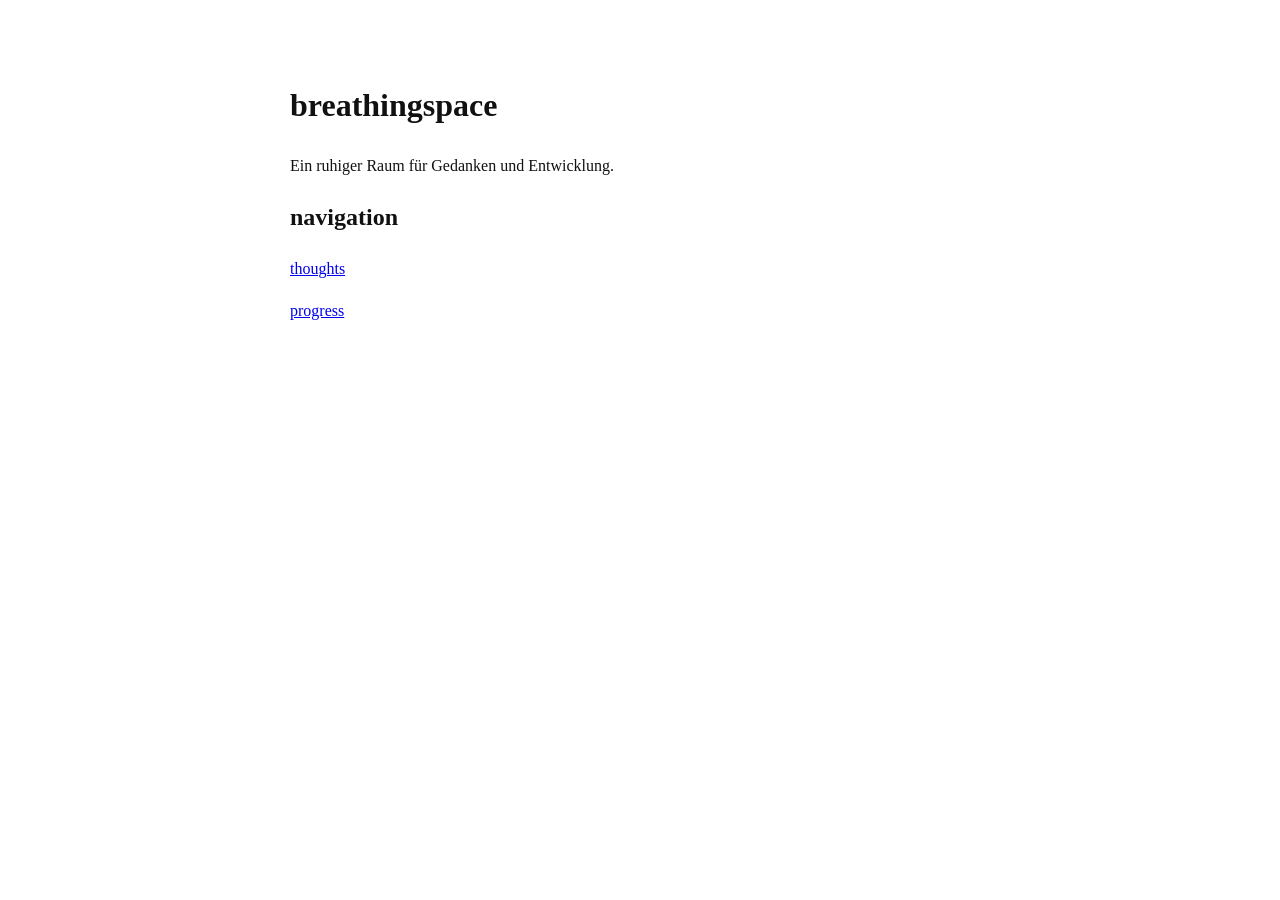
==== index.html @ 8d7a2e67 "index.html angepasst" ====
<!doctype html>
<html>
<head>
  <meta charset="utf-8">
  <title>breathingspace</title>
  <link rel="stylesheet" href="style.css">
</head>
<body>

  <h1>breathingspace</h1>

  <p>Ein ruhiger Raum für Gedanken und Entwicklung.</p>

  <h2>navigation</h2>

  <p><a href="pages/thoughts.html">thoughts</a></p>
  <p><a href="pages/progress.html">progress</a></p>

</body>
</html>
---- style.css ----
body {
  max-width: 700px;
  margin: 80px auto;
  font-family: serif;
  line-height: 1.6;
  color: #111;
  padding: 0 20px;
}
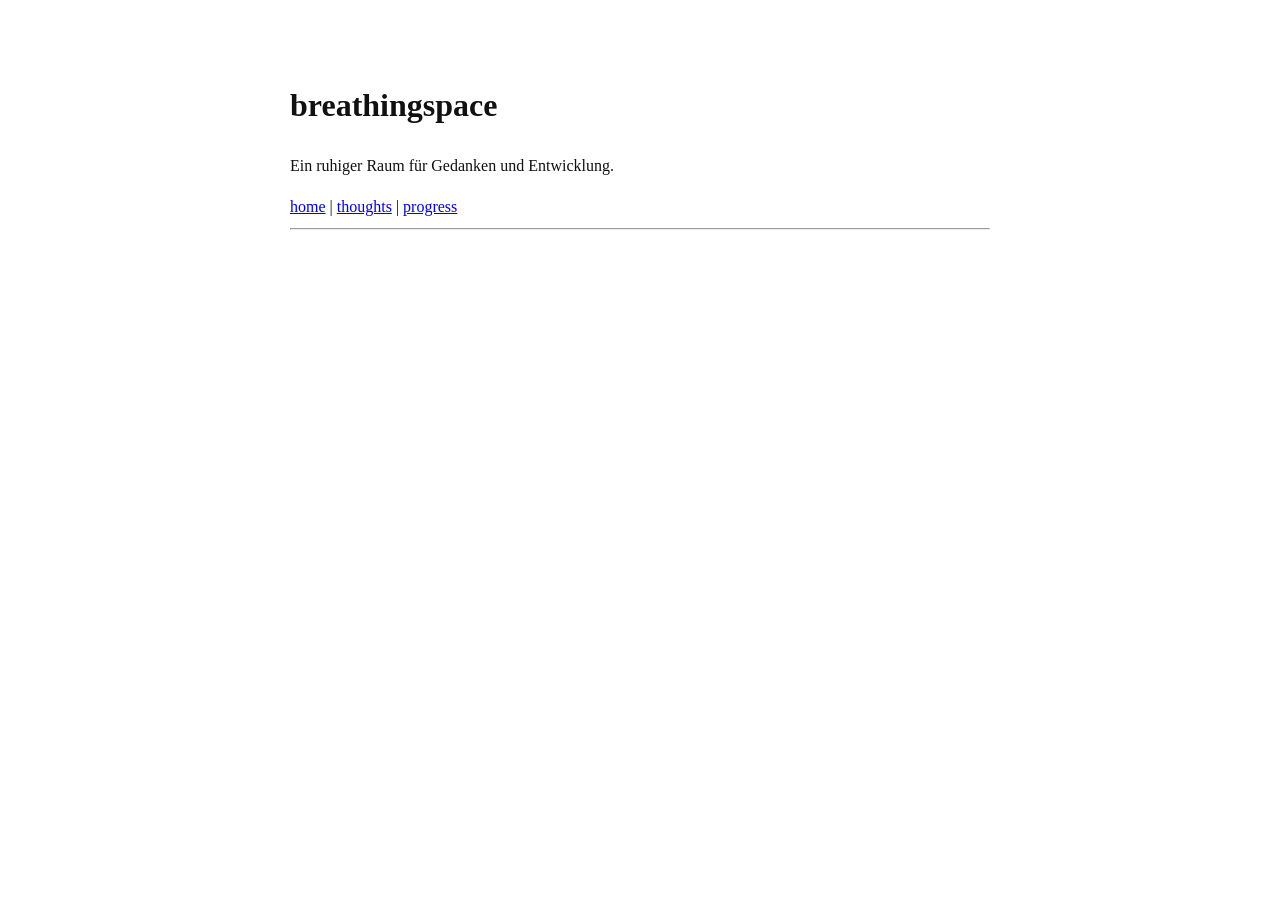
==== commit 8d705c01: "replace navigation" ====
--- a/index.html
+++ b/index.html
@@ -11,10 +11,13 @@
 
   <p>Ein ruhiger Raum für Gedanken und Entwicklung.</p>
 
-  <h2>navigation</h2>
+ <nav>
+  <a href="/breathingspace/index.html">home</a> |
+  <a href="/breathingspace/pages/thoughts.html">thoughts</a> |
+  <a href="/breathingspace/pages/progress.html">progress</a>
+</nav>
 
-  <p><a href="pages/thoughts.html">thoughts</a></p>
-  <p><a href="pages/progress.html">progress</a></p>
+<hr>
 
 </body>
 </html>
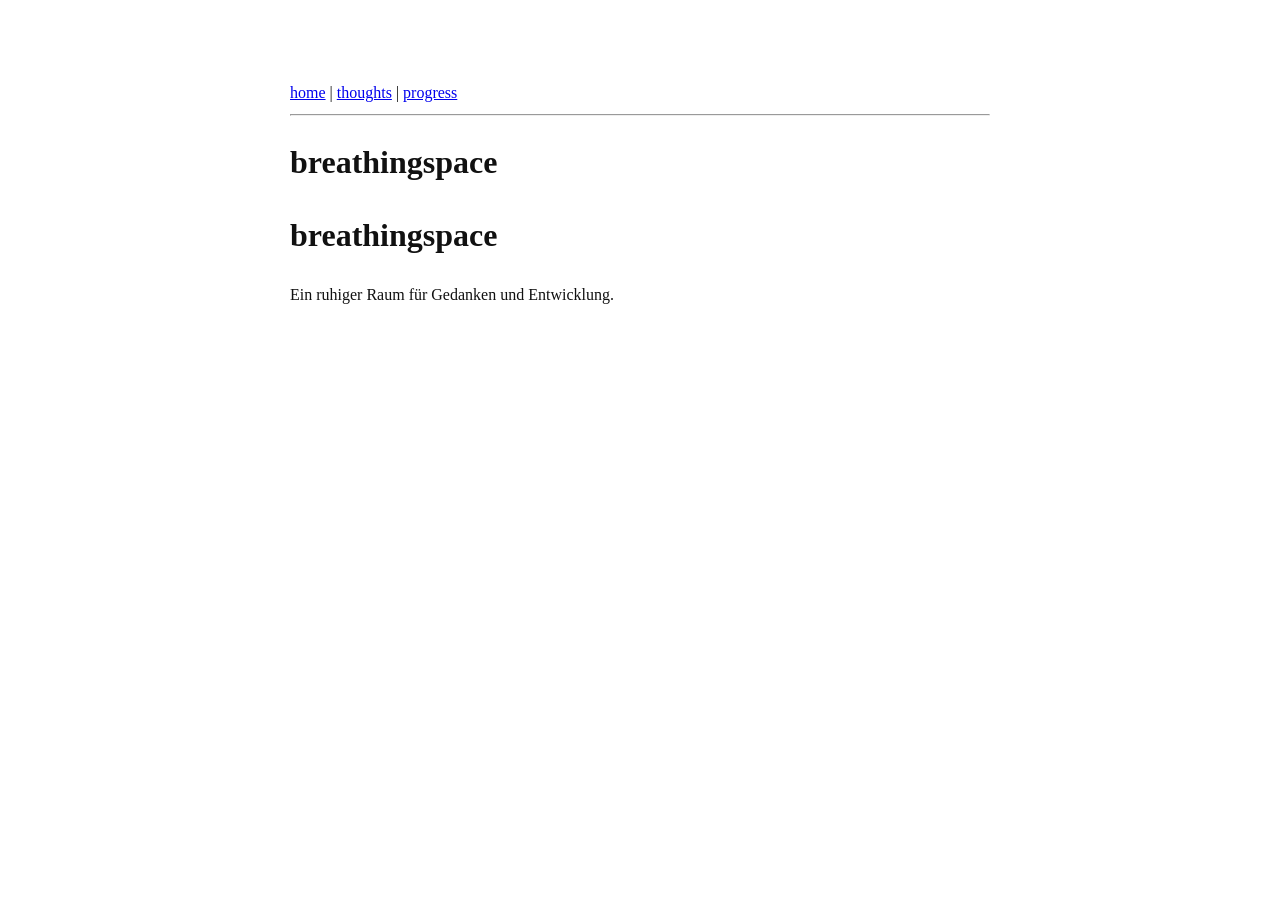
==== commit 5c18eaae: "placed nav position zu body" ====
--- a/index.html
+++ b/index.html
@@ -6,12 +6,8 @@
   <link rel="stylesheet" href="style.css">
 </head>
 <body>
-
-  <h1>breathingspace</h1>
-
-  <p>Ein ruhiger Raum für Gedanken und Entwicklung.</p>
-
- <nav>
+  
+<nav>
   <a href="/breathingspace/index.html">home</a> |
   <a href="/breathingspace/pages/thoughts.html">thoughts</a> |
   <a href="/breathingspace/pages/progress.html">progress</a>
@@ -19,5 +15,11 @@
 
 <hr>
 
+<h1>breathingspace</h1>
+  
+  <h1>breathingspace</h1>
+
+  <p>Ein ruhiger Raum für Gedanken und Entwicklung.</p>
+
 </body>
 </html>
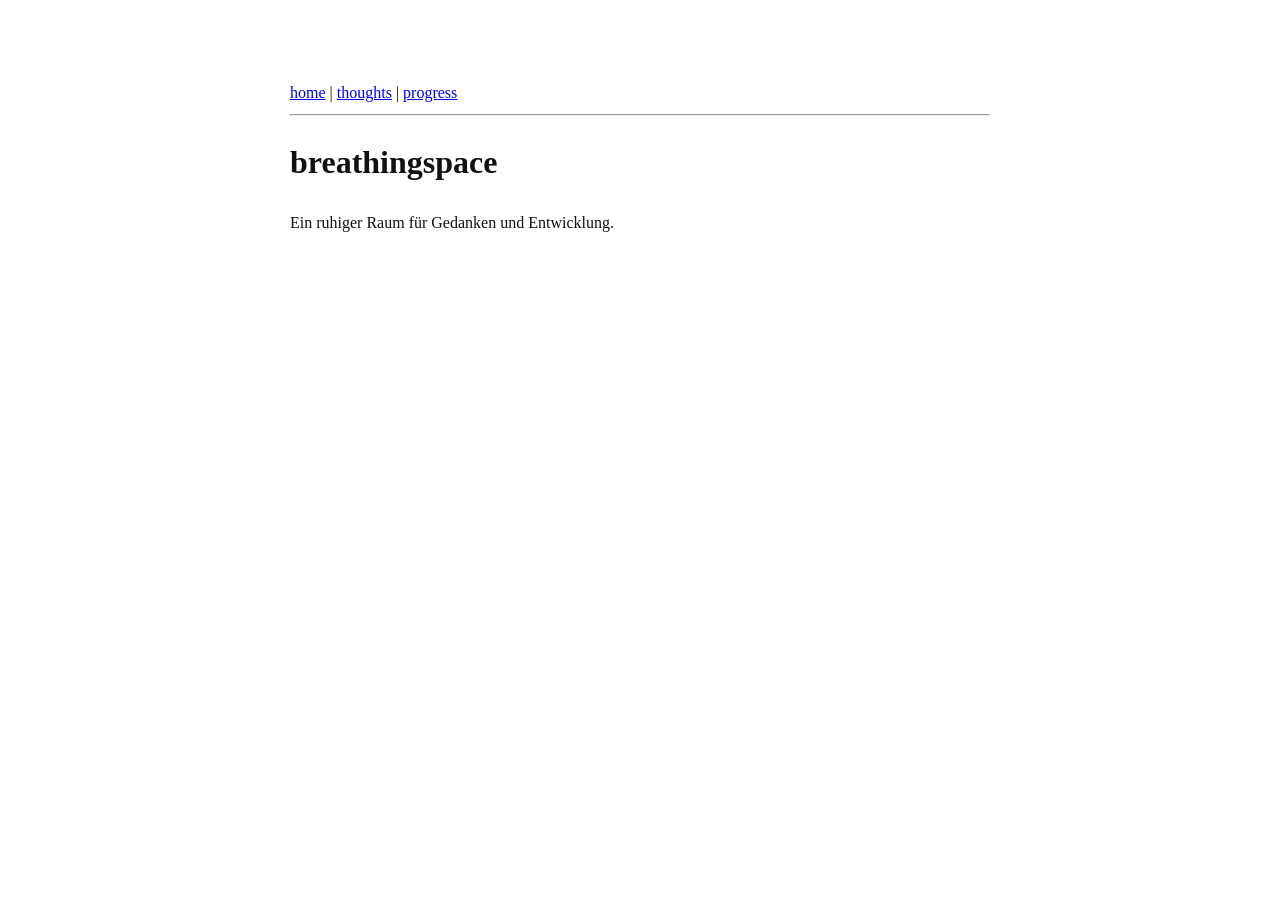
==== commit 918abffb: "1x breathingspace deleted" ====
--- a/index.html
+++ b/index.html
@@ -16,8 +16,6 @@
 <hr>
 
 <h1>breathingspace</h1>
-  
-  <h1>breathingspace</h1>
 
   <p>Ein ruhiger Raum für Gedanken und Entwicklung.</p>
 
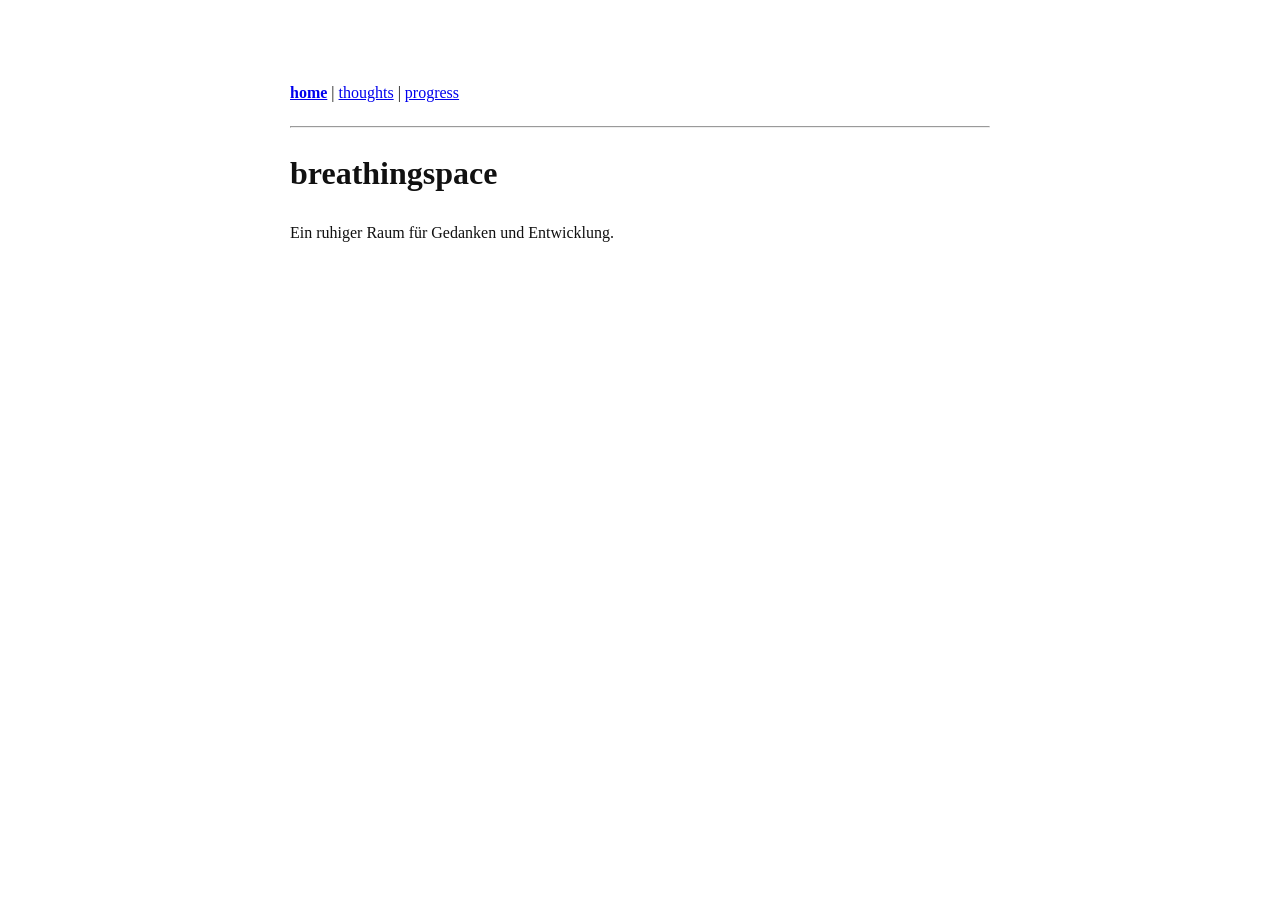
==== commit 976d51f9: "added active navigation" ====
--- a/index.html
+++ b/index.html
@@ -8,9 +8,9 @@
 <body>
   
 <nav>
-  <a href="/breathingspace/index.html">home</a> |
-  <a href="/breathingspace/pages/thoughts.html">thoughts</a> |
-  <a href="/breathingspace/pages/progress.html">progress</a>
+  <a href="/breathingspace/index.html" class="active">home</a> |
+<a href="/breathingspace/pages/thoughts.html">thoughts</a> |
+<a href="/breathingspace/pages/progress.html">progress</a>
 </nav>
 
 <hr>
--- a/style.css
+++ b/style.css
@@ -5,4 +5,20 @@
   line-height: 1.6;
   color: #111;
   padding: 0 20px;
-}+}
+ nav {
+  margin-bottom: 20px;
+}
+
+h1 {
+  margin-top: 10px;
+}
+
+hr {
+  margin: 20px 0;
+}
+
+nav a.active {
+  font-weight: bold;
+  text-decoration: underline;
+}
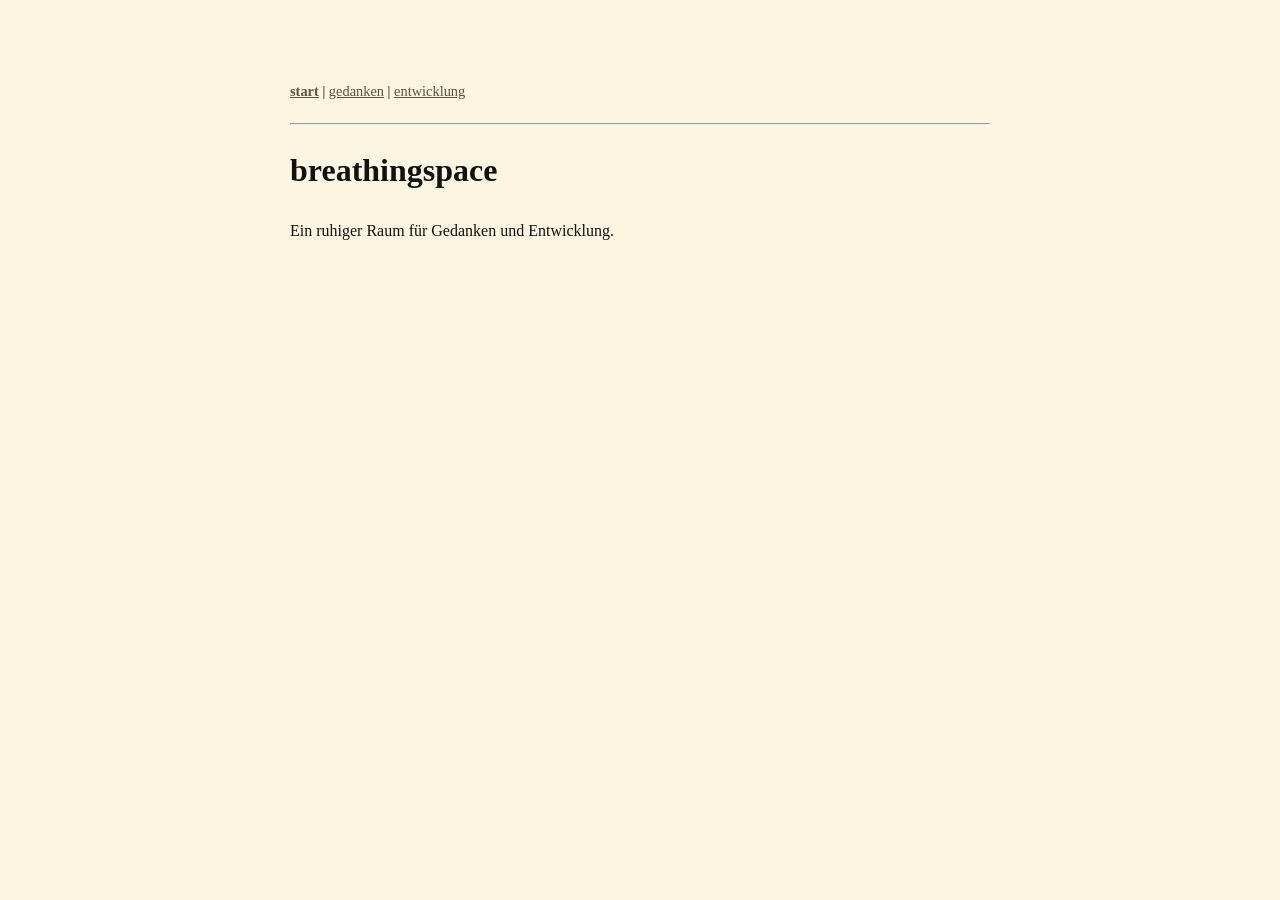
==== commit eda04269: "change menu to german" ====
--- a/index.html
+++ b/index.html
@@ -8,9 +8,9 @@
 <body>
   
 <nav>
-  <a href="/breathingspace/index.html" class="active">home</a> |
-<a href="/breathingspace/pages/thoughts.html">thoughts</a> |
-<a href="/breathingspace/pages/progress.html">progress</a>
+  <a href="/breathingspace/index.html" class="active">start</a> |
+  <a href="/breathingspace/pages/thoughts.html">gedanken</a> |
+  <a href="/breathingspace/pages/progress.html">entwicklung</a>
 </nav>
 
 <hr>
--- a/style.css
+++ b/style.css
@@ -4,6 +4,7 @@
   font-family: serif;
   line-height: 1.6;
   color: #111;
+  background: #fcf5e0;
   padding: 0 20px;
 }
  nav {
@@ -22,3 +23,25 @@
   font-weight: bold;
   text-decoration: underline;
 }
+
+a {
+  color: #5c5346;
+}
+
+a:hover {
+  opacity: 0.7;
+}
+
+nav {
+  font-size: 0.9rem;
+}
+
+ul {
+  padding-left: 20px;
+}
+
+li {
+  margin-bottom: 10px;
+}
+
+
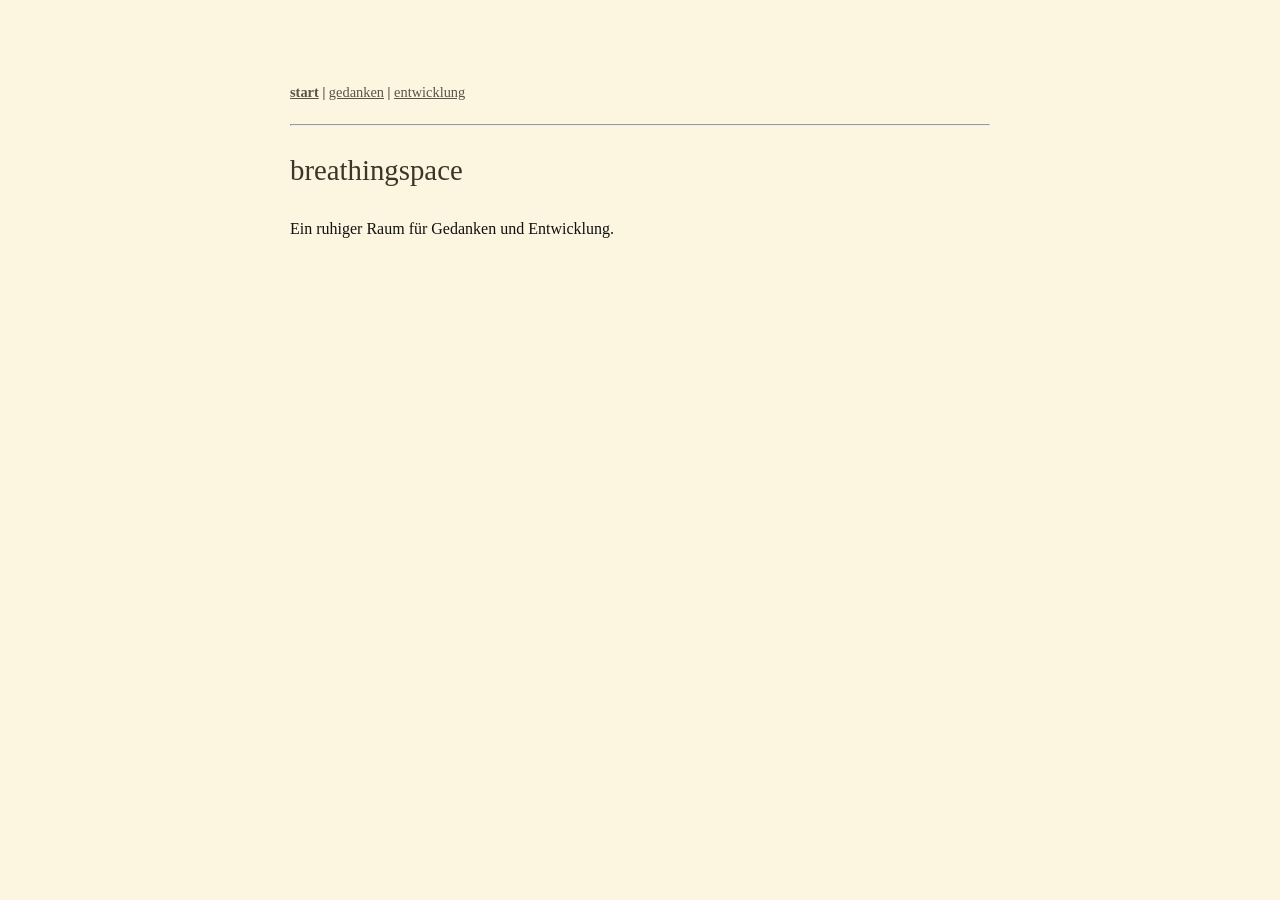
==== commit 7d0ef91c: "add html-commentar" ====
--- a/index.html
+++ b/index.html
@@ -1,3 +1,5 @@
+
+<!-- Das ist ein html-Kommentar -->
 <!doctype html>
 <html>
 <head>
--- a/style.css
+++ b/style.css
@@ -1,47 +1,54 @@
+
+/* Layout, Grundstruktur */
 body {
   max-width: 700px;
   margin: 80px auto;
   font-family: serif;
-  line-height: 1.6;
+  line-height: 1.7;
   color: #111;
   background: #fcf5e0;
   padding: 0 20px;
 }
+
+/* Navigationsleiste, oben */
  nav {
   margin-bottom: 20px;
+  font-size: 0.9rem;
 }
-
-h1 {
-  margin-top: 10px;
-}
-
-hr {
-  margin: 20px 0;
-}
-
 nav a.active {
   font-weight: bold;
   text-decoration: underline;
 }
 
+/* Typographie, Hauptstruktur */
+h1 {
+  margin-top: 10px;
+  color: #3e3528;
+  font-size: 1.8rem;
+  font-weight: normal;
+}
+p {
+  margin-bottom: 14px;
+}
+
+/* Inhalte */
+ul {
+  padding-left: 20px;
+}
+li {
+  margin-bottom: 10px;
+}
+
+/* Links */
 a {
   color: #5c5346;
 }
-
 a:hover {
   opacity: 0.7;
 }
 
-nav {
-  font-size: 0.9rem;
+/* Trennelemente */
+hr {
+  margin: 20px 0;
 }
 
-ul {
-  padding-left: 20px;
-}
-
-li {
-  margin-bottom: 10px;
-}
-
-
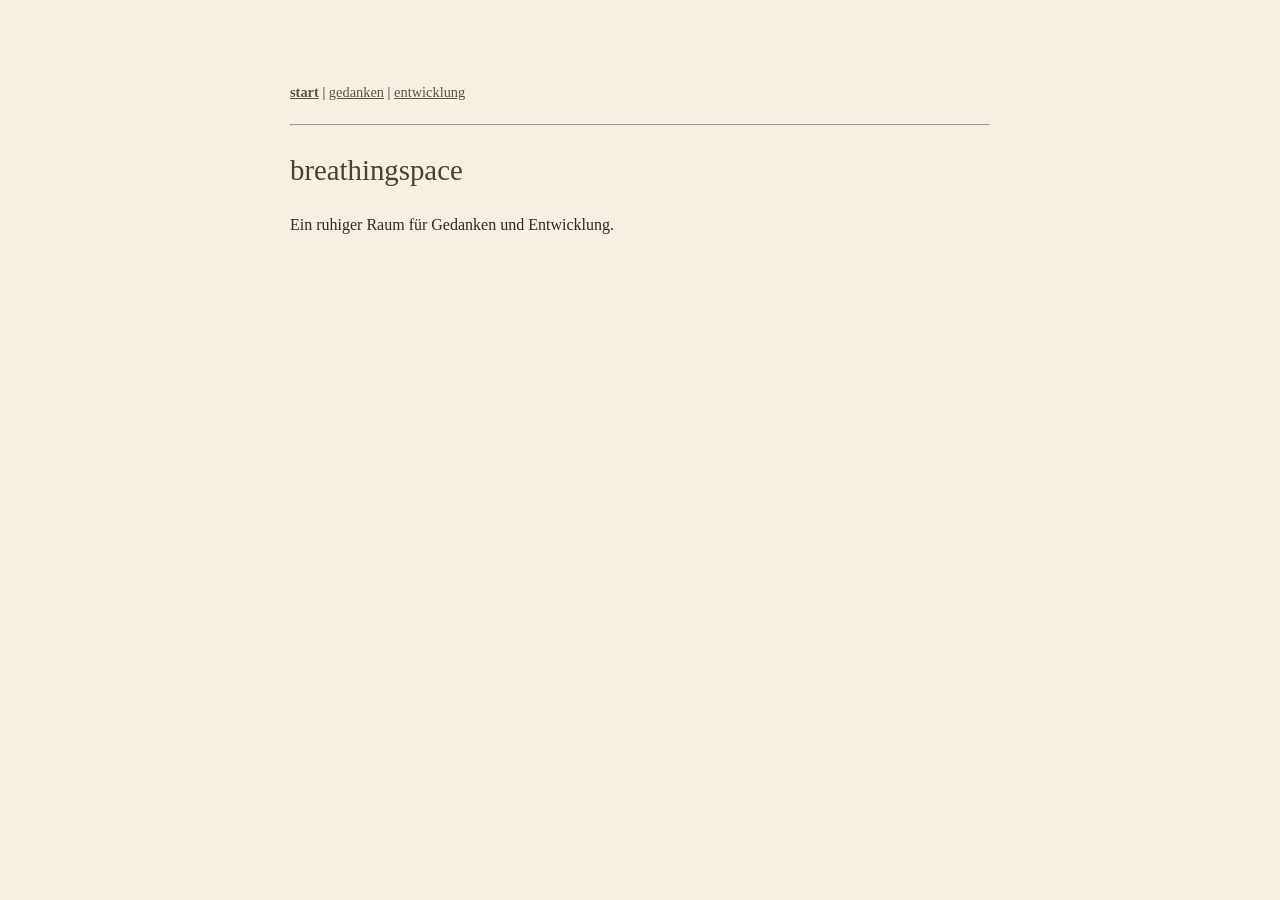
==== commit 9a6055bb: "add commentar" ====
--- a/index.html
+++ b/index.html
@@ -15,11 +15,12 @@
   <a href="/breathingspace/pages/progress.html">entwicklung</a>
 </nav>
 
-<hr>
+<hr> <!-- <hr> = horizonal rule / horizontale Trennlinie -->
 
 <h1>breathingspace</h1>
 
   <p>Ein ruhiger Raum für Gedanken und Entwicklung.</p>
-
+  <!-- <p> = Fließtext / Absatz -->
+  
 </body>
 </html>
--- a/style.css
+++ b/style.css
@@ -1,13 +1,17 @@
+/* das ist ein css-Kommentar */
 
 /* Layout, Grundstruktur */
 body {
   max-width: 700px;
   margin: 80px auto;
+  padding: 0 20px;
+  
   font-family: serif;
+  font-size: 1rem;
   line-height: 1.7;
-  color: #111;
-  background: #fcf5e0;
-  padding: 0 20px;
+
+  background: #f5f0e1;
+  color: #2d2a26;
 }
 
 /* Navigationsleiste, oben */
@@ -21,17 +25,22 @@
 }
 
 /* Typographie, Hauptstruktur */
+/* Headings */
 h1 {
   margin-top: 10px;
-  color: #3e3528;
+  margin-bottom: 10px;
+  
   font-size: 1.8rem;
   font-weight: normal;
+
+  color: #4b4032;
 }
+/* Text */
 p {
   margin-bottom: 14px;
 }
 
-/* Inhalte */
+/* Inhalte, Listen, Einträge */
 ul {
   padding-left: 20px;
 }
@@ -43,6 +52,7 @@
 a {
   color: #5c5346;
 }
+/* Links, wenn Maus drüber */
 a:hover {
   opacity: 0.7;
 }
